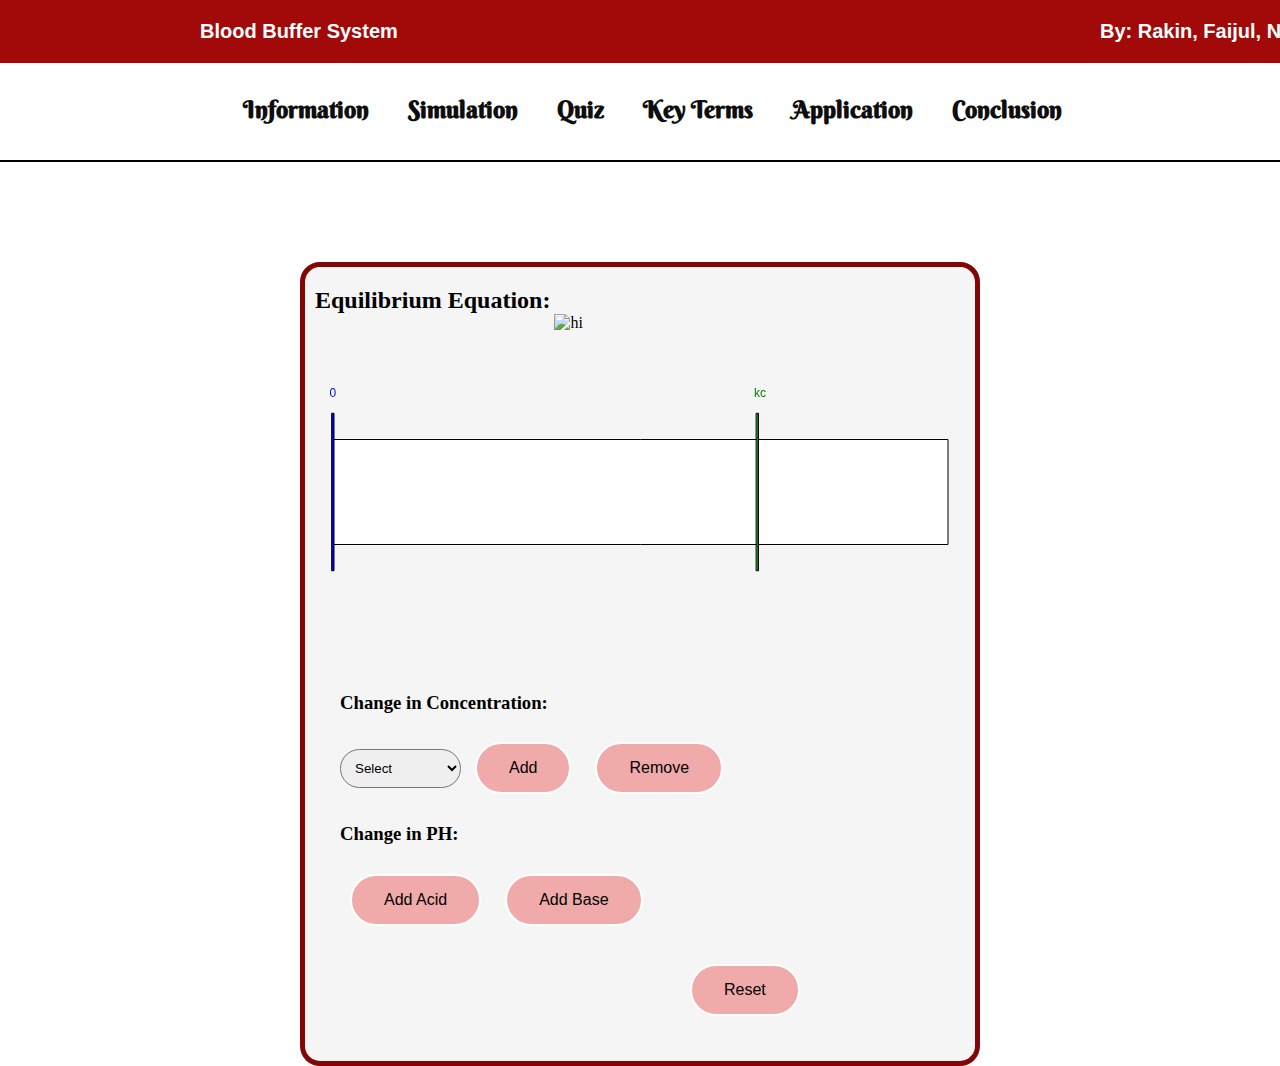
==== simulation.html @ ebd6d805 "Add files via upload" ====
<!DOCTYPE html>
<html lang="en" dir="ltr">
<head>
    <script src="p5.min.js"></script>
    <script src="p5.dom.min.js"></script>
    <script src="p5.sound.min.js"></script>
    <script src="matter.js"></script>
    <meta charset="UTF-8">
    <title>Blood Buffer System</title>
    <link href="https://fonts.googleapis.com/css?family=Berkshire+Swash&display=swap" rel="stylesheet">
    <link href="https://fonts.googleapis.com/css?family=Quicksand&display=swap" rel="stylesheet">
    <link rel="stylesheet" href="sim.css">
</head>
<header id="top"; style="z-index: 300;">
  <h1 id="logoTop" style="z-index: 1;">Blood Buffer System</h1>
  <h1 id="logoTop" style="margin-left: 900px; z-index: 1;">By: Rakin, Faijul, Nashwan, Aayan</h1>
</header>

<body>

  <br>
  
  <div id="tabs">
    <nav>
      <ul>
        <li><a href="index.html">Information</a> </li>
        <li><a href="simulation.html">Simulation</a> </li>
        <li><a href="quiz.html">Quiz</a> </li>
        <li><a href="keyTerm.html">Key Terms</a> </li>
        <li><a href="application.html">Application</a> </li>
        <li><a href="conclusion.html">Conclusion</a> </li>
      </ul>
    </nav>
  </div>

  <div id="simBg">

    <!-- <canvas id="myCanvas"></canvas> -->
    <h2 style="display:inline-block;" >Equilibrium Equation:</h2>
    <div style="display: inline-block;width: 60%;">
      <br>
      <img style="position: relative; top: 20px; z-index: 0;" src="img/equation.png" alt="hi" width="100%">
    </div>
    
    
  </div>

  <div id="simBgCont">


    <h3>Change in Concentration: </h3>
    

    <select  id="myDropdown">
      <option value="1">Select</option>
      <option value="2">hydronium</option>
      <option value="3">bicarbonate</option>
      <option value="4">carbonic acid</option>
      <option value="5">water</option>
    </select>

    <button class="buttonStyle" id="addC">Add</button>
    <button class="buttonStyle" id="removeC">Remove</button>


    <br>
    <h3>Change in PH: </h3>
    <button class="buttonStyle" id="addA">Add Acid</button>
    <button class="buttonStyle" id="removeA">Add Base</button>

    <br>

    
    <!-- <h3>Change in Volume:</h3>
    <button class="buttonStyle" id="addV">Increase</button>
    <button class="buttonStyle" id="removeV">Decrease</button> -->

    <br>

    <button class="buttonStyle" style = "margin-left: 350px;" id="resetB">Reset</button>



    
    <script style="width: 100%;" src="sketch.js"></script>


    
  </div>

  

  <!-- <div id="background">
    <p></p>
  </div> -->


    
</body>
</html>
---- sim.css ----
body{
    background-color:none;
    color: black;
    font-family:verdana;
    margin: 0;
    padding: 0;
    background-image: url('img/whitecell.png');
    background-attachment: fixed; /* Keeps the background image stationary */
    background-size: cover; /* Adjusts the background size */
    background-position: 0px;
}



#logoTop{
    position: fixed; 
    width: 100%;
    margin:0px;
    background-color:  rgb(162, 10, 10);
    color: white;
    font-family: sans-serif;
    font-size: 20px;
    padding-left: 200px;
    padding-top: 20px;
    padding-bottom: 20px;
    color: white;
    text-decoration: none;
    font-family: sans-serif;
    font-size: 20px;
    
}

#logoTop a{
    color: white;
    text-decoration: none;
    font-family: sans-serif;
    font-size: 20px;
}

#tabs{
    background-color: rgba(255, 255, 255, 0.63);
    margin-top: 40px;
    padding:20px;
    border-bottom: 2px black solid;
    text-align:center;
    
}

#tabs ul li{
    
    display: inline-block;
    list-style-type: none;
    margin-left:10px;
    margin-right: 25px;
}

#tabs ul li a{

    font-family: sans-serif;
    font-weight:bold;
    font-size:24px;
    color:#0e0e0e;
    text-decoration: none;
    font-family:'Berkshire Swash', cursive;
        
}

#tabs ul li a:hover{
    color:rgb(255, 0, 0);
    font-size: 30px;
    transition:0.3s;
}


#simBg{
    background-color: #f5f5f5;
    margin-top: 100px;
    margin-left: 300px;
    margin-right: 300px;
    padding-left: 10px;
    padding-right: 10px;
    padding-top: 0px;
    color: black;
  
    border: 5px rgb(131, 6, 6) solid;
    border-radius: 20px;


}

#simBgCont{
    background-color: #f5f5f5;
    margin-top: -20px;
    margin-left: 300px;
    margin-right: 300px;
    padding-left: 30px;
    padding-right: 30px;
    padding: 35px;
    color: black;
  
    /* border: 5px rgb(131, 6, 6) solid; */
    border-color:rgb(131, 6, 6);
    border-width: 5px;
    border-style: none solid solid solid;
    border-bottom-left-radius: 20px;
    border-bottom-right-radius: 20px;

}

#myCanvas {
    position: absolute;
    top: 0;
    
    width: 100%;
    height: 100%;
}

.buttonStyle {
    color:black;
    background-color:#f0aaaa;
    text-decoration:none;
    padding: 15px 32px;
    border-radius: 30px;
    border:2px white solid;
    font-size: 16px;
    margin: 10px;
    text-align:center;
    font-family: sans-serif;
    display: inline-block;
    position: relative;
  }

  
  .buttonStyle:hover{
    background-color:black;
    color:#f0aaaa;
    transition: 0.7s;
  }

  #myDropdown{
    display: inline-block;
    padding: 10px;
    border-radius: 1000px;
  }
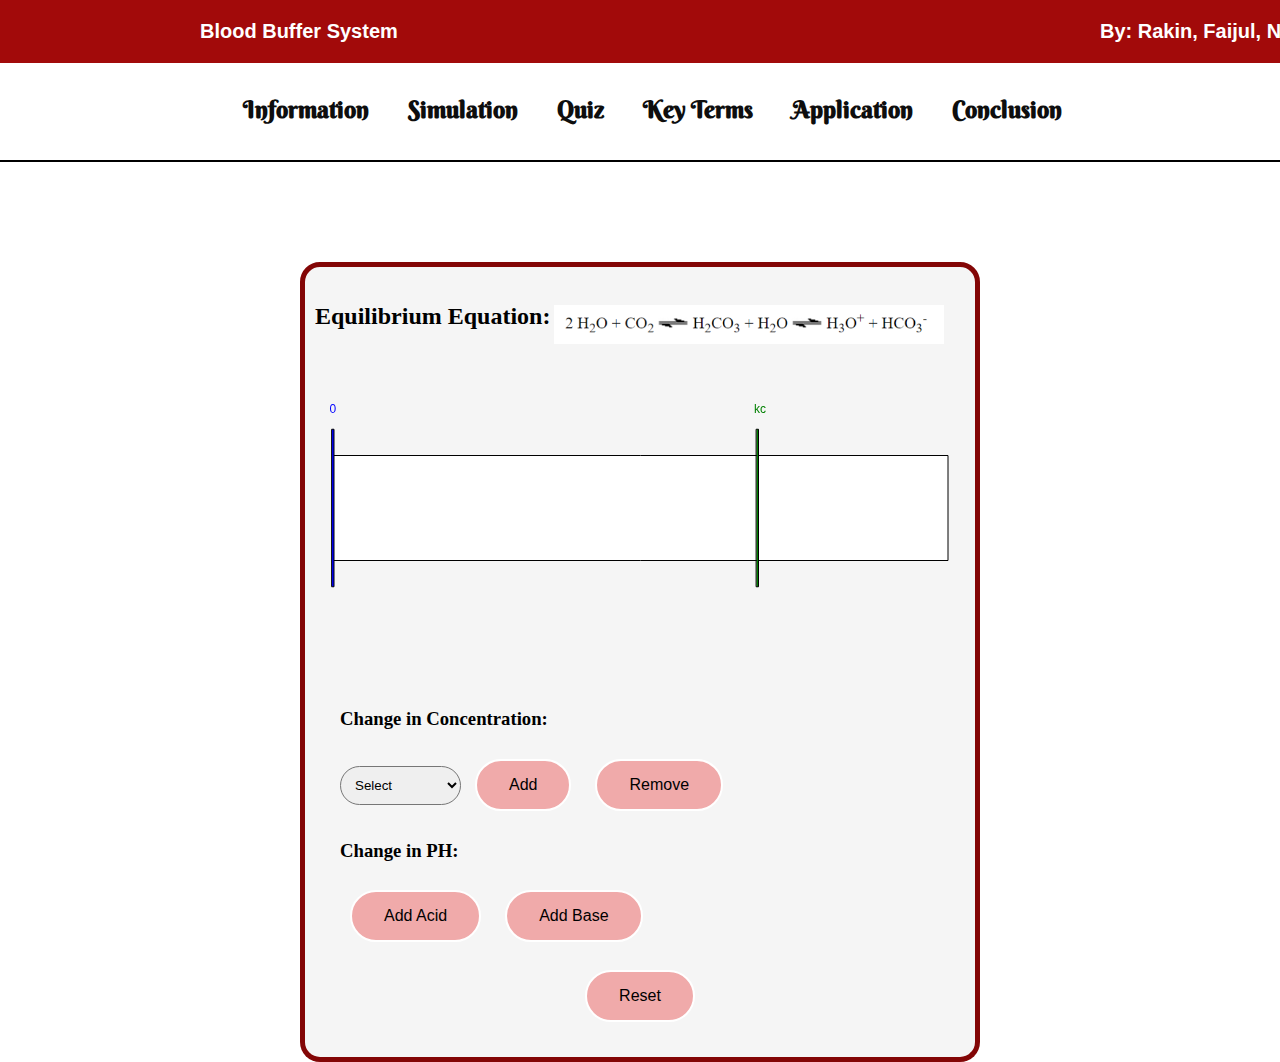
==== commit 8b7bf244: "Update simulation.html" ====
--- a/simulation.html
+++ b/simulation.html
@@ -77,7 +77,7 @@
 
     <br>
 
-    <button class="buttonStyle" style = "margin-left: 350px;" id="resetB">Reset</button>
+    <button class="buttonStyle" style = "margin: auto; display: block;" id="resetB">Reset</button>
 
 
 
@@ -97,4 +97,4 @@
 
     
 </body>
-</html>+</html>
